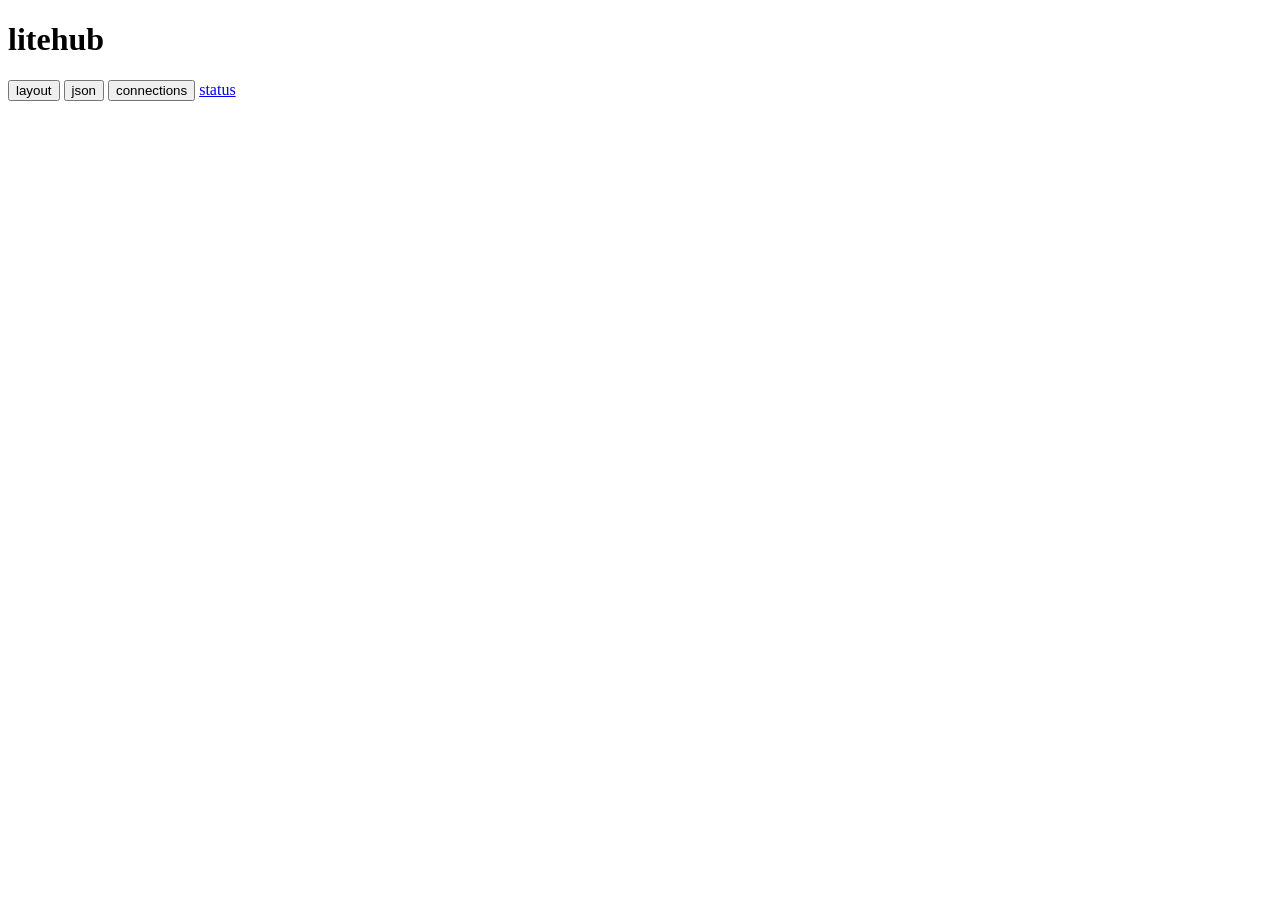
==== webui/src/main/assets/webui/index.html @ e3261591 "feature: browser editor and status page" ====
<!doctype html>
<html lang="en">
<head>
<meta charset="utf-8">
<meta name="viewport" content="width=device-width, initial-scale=1">
<title>litehub</title>
<link rel="stylesheet" href="/theme.css">
<link rel="stylesheet" href="/style.css">
</head>
<body>
<header>
  <h1>litehub</h1>
  <nav>
    <button data-tab="layout" class="on">layout</button>
    <button data-tab="json">json</button>
    <button data-tab="connections">connections</button>
    <a href="/status" target="_blank">status</a>
  </nav>
</header>

<section id="login" hidden>
  <h2>enter the hub's pin</h2>
  <form id="login-form"><input id="pin" type="password" inputmode="numeric" autocomplete="off"><button>open</button></form>
  <p id="login-error" class="error"></p>
</section>

<main id="app" hidden>
  <section id="tab-layout" class="tab">
    <div class="bar">
      <label>dashboard <select id="dashboard"></select></label>
      <button id="dash-new">new</button>
      <button id="dash-copy">duplicate</button>
      <button id="dash-delete">delete</button>
      <button id="dash-active">show this one on the hub</button>
      <span class="grow"></span>
      <span id="page-label"></span>
      <button id="page-prev">prev</button>
      <button id="page-next">next</button>
      <button id="page-add">add page</button>
      <button id="page-remove">remove page</button>
    </div>
    <div class="split">
      <div>
        <div id="grid" class="grid"></div>
        <div class="bar">
          <select id="add-type"></select>
          <button id="add">add widget</button>
          <span class="grow"></span>
          <button id="save" class="primary">save to hub</button>
        </div>
        <p id="message"></p>
      </div>
      <aside>
        <form id="settings"><p class="muted">pick a widget to change it</p></form>
        <h2>on the hub now</h2>
        <img id="preview" alt="the hub's screen">
      </aside>
    </div>
  </section>

  <section id="tab-json" class="tab" hidden>
    <div class="bar">
      <button id="json-apply" class="primary">save to hub</button>
      <button id="export">export</button>
      <label class="file">import <input id="import" type="file" accept="application/json,.json"></label>
    </div>
    <textarea id="json" spellcheck="false"></textarea>
    <p id="json-message"></p>
  </section>

  <section id="tab-connections" class="tab" hidden>
    <h2>home assistant</h2>
    <form id="ha-form">
      <label>url <input id="ha-url" placeholder="http://homeassistant.local:8123"></label>
      <label>long lived token <input id="ha-token" type="password" autocomplete="off"></label>
      <button class="primary">save</button>
    </form>
    <p id="ha-message"></p>
    <h2>calendars and feeds (sources.json)</h2>
    <textarea id="sources" spellcheck="false"></textarea>
    <div class="bar"><button id="sources-save" class="primary">save</button></div>
    <p id="sources-message"></p>
  </section>
</main>
<datalist id="entities"></datalist>
<script src="/app.js"></script>
</body>
</html>
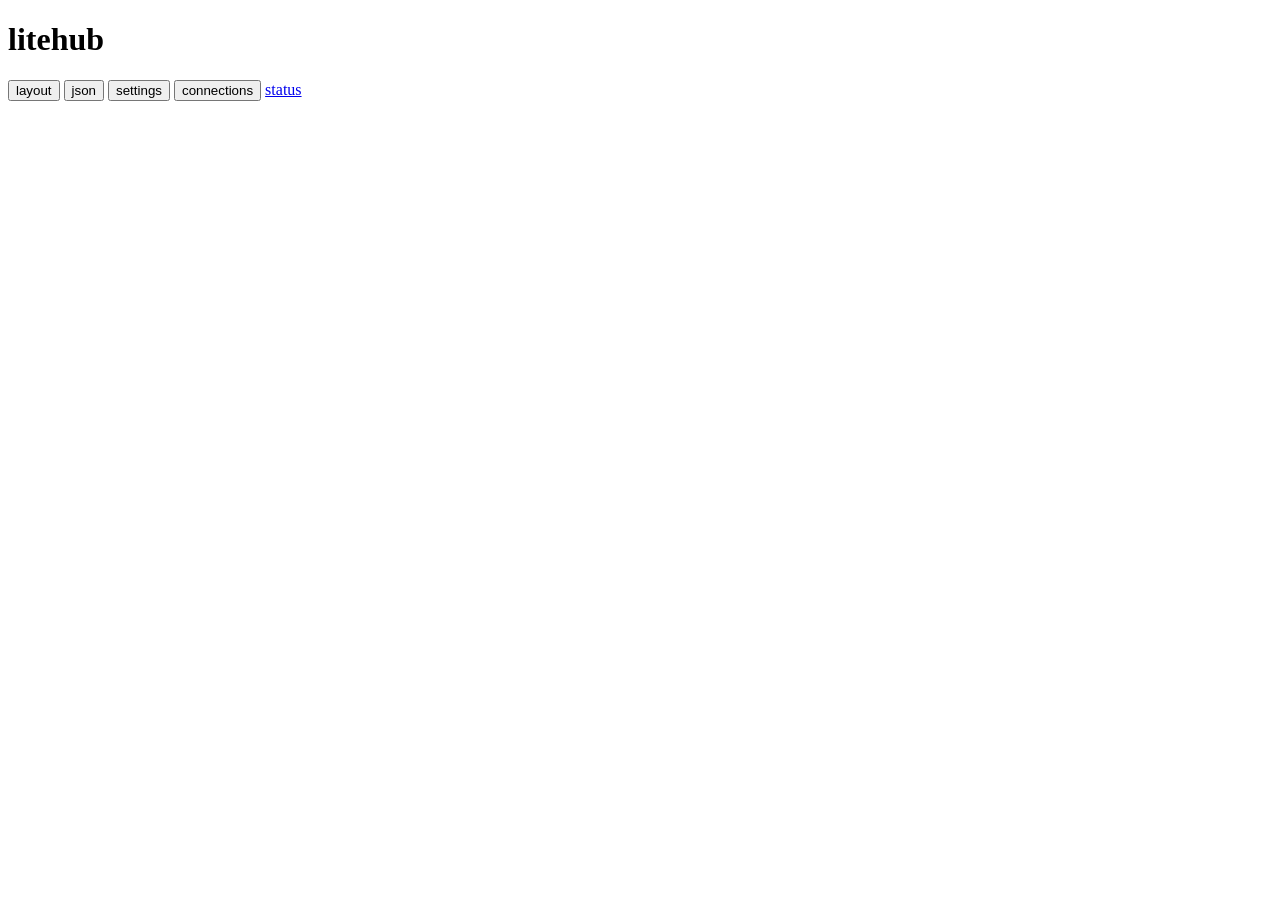
==== commit f898a7b3: "feature: settings tab in the web ui" ====
--- a/webui/src/main/assets/webui/index.html
+++ b/webui/src/main/assets/webui/index.html
@@ -13,6 +13,7 @@
   <nav>
     <button data-tab="layout" class="on">layout</button>
     <button data-tab="json">json</button>
+    <button data-tab="settings">settings</button>
     <button data-tab="connections">connections</button>
     <a href="/status" target="_blank">status</a>
   </nav>
@@ -68,6 +69,20 @@
     <p id="json-message"></p>
   </section>
 
+  <section id="tab-settings" class="tab" hidden>
+    <div class="settings">
+      <div id="settings-sections" class="sections"></div>
+      <div>
+        <form id="settings-form"></form>
+        <div class="bar">
+          <button id="settings-save" class="primary">save to hub</button>
+          <button id="settings-cancel">cancel</button>
+        </div>
+        <p id="settings-message"></p>
+      </div>
+    </div>
+  </section>
+
   <section id="tab-connections" class="tab" hidden>
     <h2>home assistant</h2>
     <form id="ha-form">
@@ -82,7 +97,6 @@
     <p id="sources-message"></p>
   </section>
 </main>
-<datalist id="entities"></datalist>
 <script src="/app.js"></script>
 </body>
 </html>
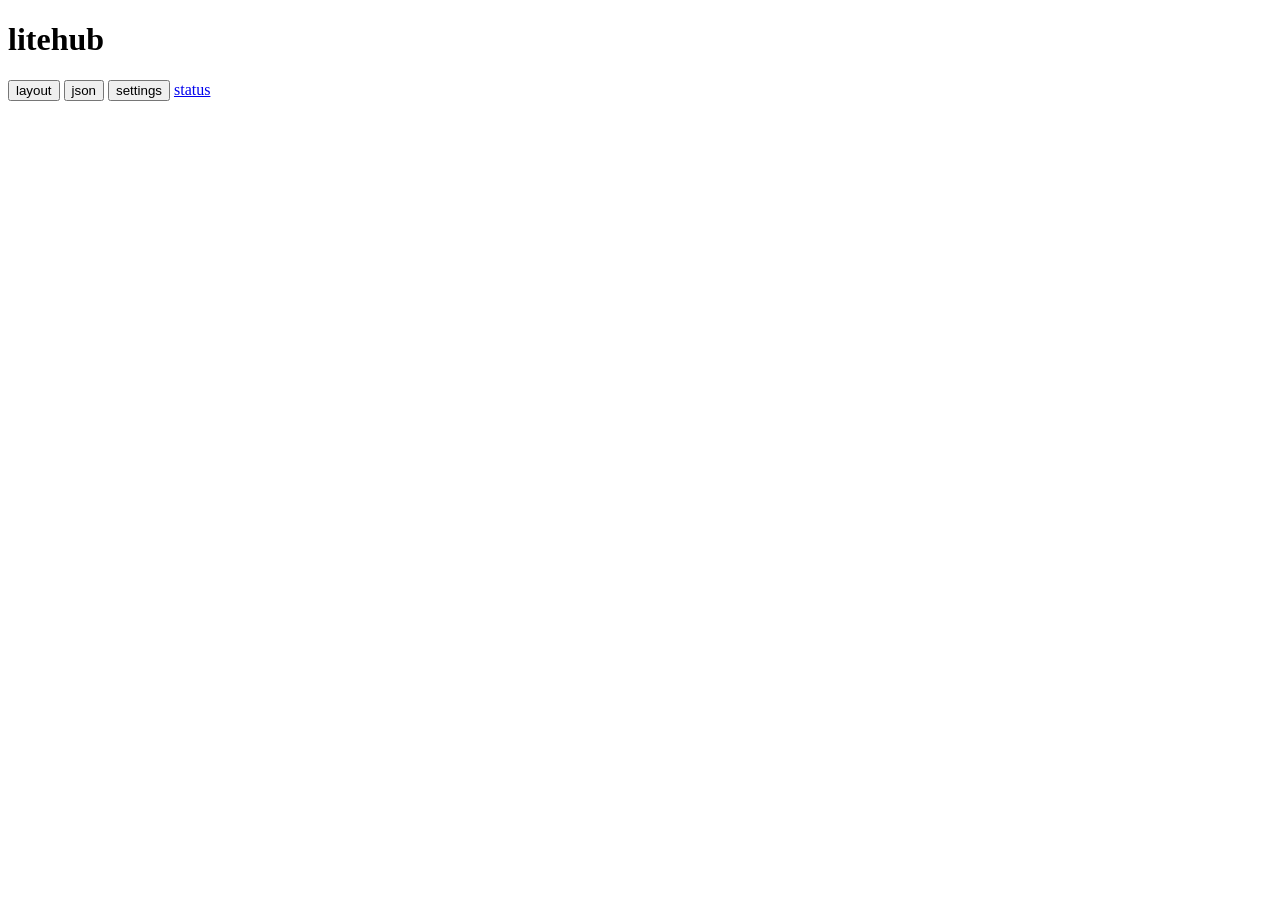
==== commit 9c75777f: "feature: fold connections into the web settings tab" ====
--- a/webui/src/main/assets/webui/index.html
+++ b/webui/src/main/assets/webui/index.html
@@ -14,7 +14,6 @@
     <button data-tab="layout" class="on">layout</button>
     <button data-tab="json">json</button>
     <button data-tab="settings">settings</button>
-    <button data-tab="connections">connections</button>
     <a href="/status" target="_blank">status</a>
   </nav>
 </header>
@@ -82,20 +81,6 @@
       </div>
     </div>
   </section>
-
-  <section id="tab-connections" class="tab" hidden>
-    <h2>home assistant</h2>
-    <form id="ha-form">
-      <label>url <input id="ha-url" placeholder="http://homeassistant.local:8123"></label>
-      <label>long lived token <input id="ha-token" type="password" autocomplete="off"></label>
-      <button class="primary">save</button>
-    </form>
-    <p id="ha-message"></p>
-    <h2>calendars and feeds (sources.json)</h2>
-    <textarea id="sources" spellcheck="false"></textarea>
-    <div class="bar"><button id="sources-save" class="primary">save</button></div>
-    <p id="sources-message"></p>
-  </section>
 </main>
 <script src="/app.js"></script>
 </body>
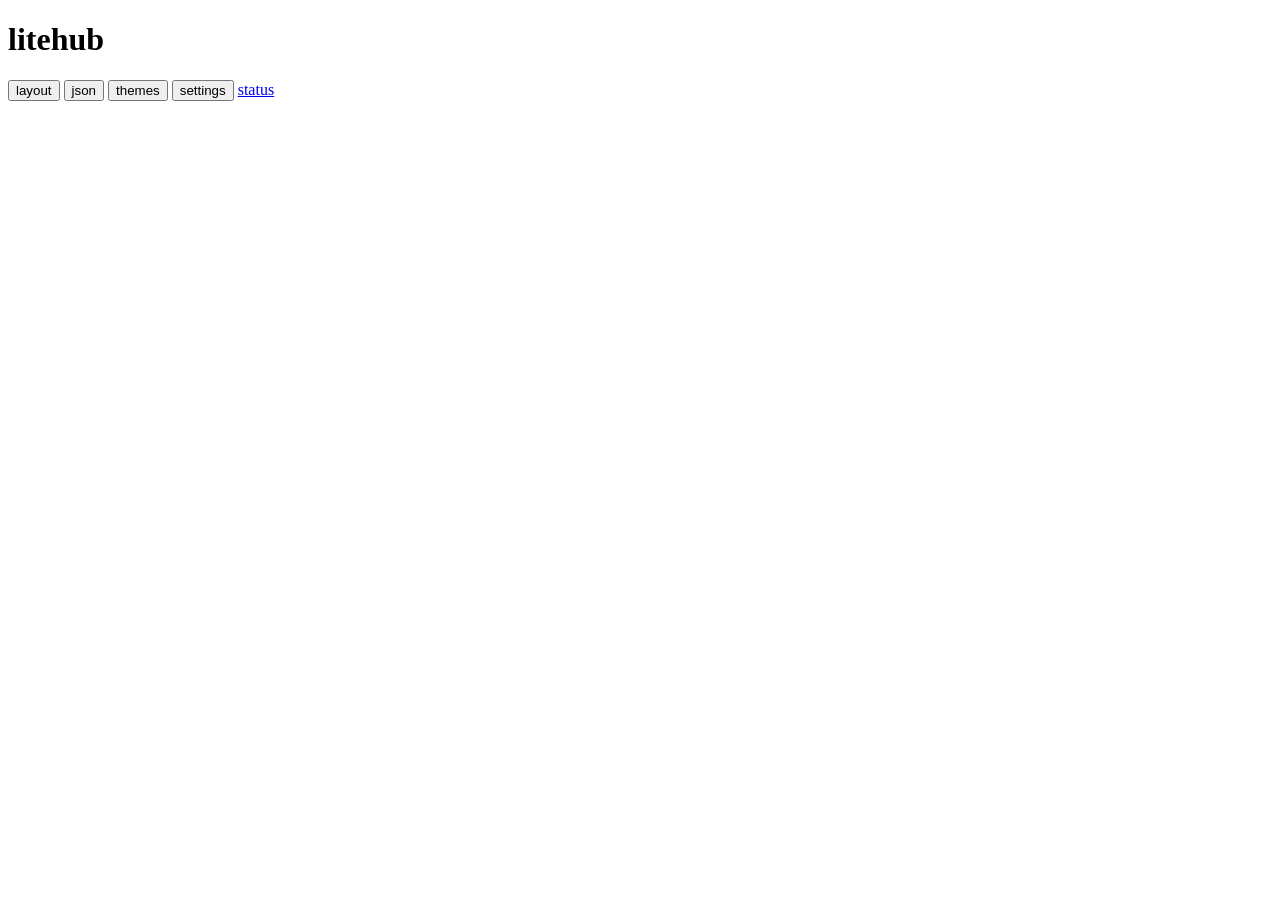
==== commit 02ff403e: "feature: themes tab in the web editor" ====
--- a/webui/src/main/assets/webui/index.html
+++ b/webui/src/main/assets/webui/index.html
@@ -13,6 +13,7 @@
   <nav>
     <button data-tab="layout" class="on">layout</button>
     <button data-tab="json">json</button>
+    <button data-tab="themes">themes</button>
     <button data-tab="settings">settings</button>
     <a href="/status" target="_blank">status</a>
   </nav>
@@ -32,23 +33,31 @@
       <button id="dash-copy">duplicate</button>
       <button id="dash-delete">delete</button>
       <button id="dash-active">show this one on the hub</button>
-      <span class="grow"></span>
+    </div>
+    <div class="bar">
+      <button id="page-prev">prev</button>
       <span id="page-label"></span>
-      <button id="page-prev">prev</button>
       <button id="page-next">next</button>
       <button id="page-add">add page</button>
       <button id="page-remove">remove page</button>
+      <span class="grow"></span>
+      <label>grid <input id="grid-columns" class="tiny" type="number" min="1" max="24"> by <input id="grid-rows" class="tiny" type="number" min="1" max="24"></label>
+      <label class="toggle"><input id="grid-keep" type="checkbox" checked>keep tile sizes</label>
+      <select id="grid-density"><option value="comfortable">comfortable</option><option value="compact">compact</option></select>
     </div>
     <div class="split">
       <div>
         <div id="grid" class="grid"></div>
         <div class="bar">
-          <select id="add-type"></select>
-          <button id="add">add widget</button>
+          <button id="add" class="primary">add widget</button>
+          <button id="undo">undo</button>
+          <button id="redo">redo</button>
           <span class="grow"></span>
+          <span id="dirty" class="muted"></span>
           <button id="save" class="primary">save to hub</button>
         </div>
         <p id="message"></p>
+        <p class="muted hint">drag a tile to move it, its corner to resize it, tiles in the way move aside. arrow keys nudge the picked tile (shift resizes), delete removes it, ctrl z undoes</p>
       </div>
       <aside>
         <form id="settings"><p class="muted">pick a widget to change it</p></form>
@@ -68,6 +77,34 @@
     <p id="json-message"></p>
   </section>
 
+  <section id="tab-themes" class="tab" hidden>
+    <h2>dashboard theme</h2>
+    <div class="bar">
+      <label>dashboard <select id="theme-dashboard"></select></label>
+      <label>use <select id="theme-mode">
+        <option value="system">light or dark, following the system</option>
+        <option value="light">always the light theme</option>
+        <option value="dark">always the dark theme</option>
+      </select></label>
+      <label>light <select id="theme-light"></select></label>
+      <label>dark <select id="theme-dark"></select></label>
+    </div>
+    <div class="settings">
+      <div>
+        <div id="theme-list" class="sections"></div>
+        <div class="bar"><button id="theme-new">new theme</button></div>
+      </div>
+      <div>
+        <div id="theme-editor"></div>
+        <div class="bar">
+          <button id="themes-save" class="primary">save to hub</button>
+          <span id="themes-dirty" class="muted"></span>
+        </div>
+        <p id="themes-message"></p>
+      </div>
+    </div>
+  </section>
+
   <section id="tab-settings" class="tab" hidden>
     <div class="settings">
       <div id="settings-sections" class="sections"></div>
@@ -82,6 +119,17 @@
     </div>
   </section>
 </main>
+
+<dialog id="picker">
+  <div class="bar">
+    <h2>add a widget</h2>
+    <span class="grow"></span>
+    <input id="picker-search" placeholder="search" autocomplete="off">
+    <button id="picker-close">close</button>
+  </div>
+  <div id="picker-list" class="picker-list"></div>
+  <p id="picker-message"></p>
+</dialog>
 <script src="/app.js"></script>
 </body>
 </html>
